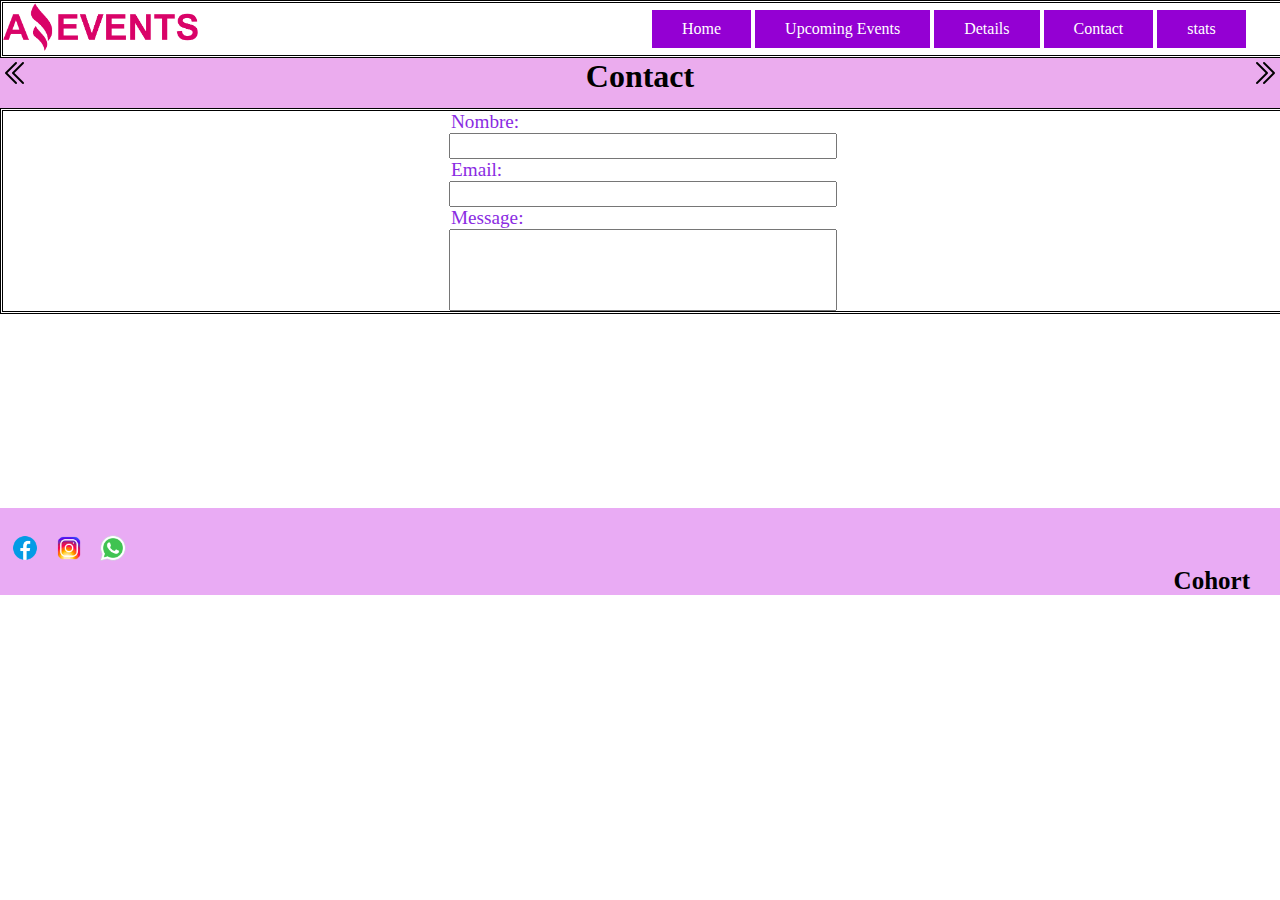
==== contact.html @ 097d45b4 "se agrego tp1 de js" ====
<!DOCTYPE html>
<html lang="en">
  <head>
    <meta charset="UTF-8">
    <meta http-equiv="X-UA-Compatible" content="IE=edge">
    <meta name="viewport" content="width=device-width, initial-scale=1.0">
    <title>Amazing Events</title>
    <link rel="shortcut icon" type="imagenes/ic" href="imagenestk1JS/favicon.ico">
    <link rel="stylesheet" href="style.css">
  </head>
  <body>
    <header>
      <div id="logo">
        <img src="imagenestk1JS/LogoAmazingEvents.png" alt="logo">
      </div>
      <nav>
        <a href="./index.html" class="barra-navegacion">Home</a>
        <a href="./about.upcomingevents" class="barra-navegacion">Upcoming Events</a>
        <a href="./Details.html" class="barra-navegacion">Details</a>
        <a href="./contact.html" class="barra-navegacion">Contact</a>
        <a href="./stats.html" class="barra-navegacion">stats</a>
      </nav>
    </header>
    <div class="nav_home">
      <a href="./Details.html">
          <img src="imagenestk1JS/icons8-double-left-30.png" alt="">
      </a>
      <h1 class="homenav">Contact</h1>
      <a href="./stats.html"> 
          <img src="imagenestk1JS/icons8-double-right-30.png" alt="">
      </a>    
  </div>
    <main>
      <form action="./showdata.html" method="GET">
        <label form="fname">Nombre:</label>
        <input type="text" name="fname" id="fname"/>
        <label form="lname">Email:</label>
        <input type="email" name="lname" id="lname"/>
        <label form="sname">Message:</label>
        <input id="box_text" type="text" name="sname"/>
      </form>
    </main>
    <!-- FIN SECCION DE CARDS -->
    <footer class="pie_pagina">
        <a href="https://es-la.facebook.com/"><img src="logos/icons8-facebook-48.png" alt="facebook"></a>
        <a href="https://www.instagram.com/"><img src="logos/icons8-instagram-48.png" alt="instagram"></a>
        <a href="https://web.whatsapp.com/"><img src="logos/icons8-whatsapp-48.png" alt="whatsapp"></a>
        <h3>Cohort</h3> 
    </footer>
  </body>

</html>
---- style.css ----
*{
    padding: 0;
    margin: 0;
    text-decoration: none;
 }

/**inicio header**/
header{
    display: inline-flex;
    flex-direction: row;
    border-style: double;
    align-items: center;
    width: 100%;
    height: 50%;

}
#logo img{
    width: 30%;
}
.barra-navegacion{
    display:inline-block;
    background-color: darkviolet;
    color: white;
    padding: 10px 30px;
    text-decoration: none;
}
.barra-navegacion:hover{
    background-color: rgb(203, 161, 221);
}
/** box mensaje **/
#box_text{
    height: 100%;
}
/** box buscar **/
.navegar{
position: absolute;
top: 16%;
left: 40%;
transform: translate(-50%, 60%);
}
input.src{
    padding: 5px 10px 5px 30px;
    outline: none;
    font-size: 15px;
    border-radius: 15px;
    color: rgba(161, 31, 236, 0.267);
    border: 1px solid #a50559;
    background:white url(imagenestk1JS/icons8-search-30.png);
    background-repeat: no-repeat;
    transition: all  5s;
}
/**section categorias**/

.categorias{
   margin-top: 2%;
}
.buscar{
    position: absolute;
    padding: 5px;
}
.buscar input{
    width: 240px;
    height: 20px;
    padding: 0 15px;
    font-size: 16px;
    color: black;
    outline: none;
    border: solid red;
    border-radius: 15px;
    margin: auto;
}
h2{
    text-align: center;
    padding: 5px;
    color: gray;
}

/**section categorias**/

.all_box{
    width: 100%;
    height: 500px;
    display: flex;
    flex-wrap: wrap;
    justify-content: center;
    margin-top: 3%;
}

.all_box .box{
    width: 15%;
    height: 50%;
}

.all_box .box img{
    width: 100%;
    height: 60%;
    border-radius: 10px;
    box-shadow: 0 2px 2px rgba(0, 0, 0, 2);
    overflow: hidden;
    margin: 20px;
    text-align: center;
    transition: all 0.25s;
}
.all_box .box :hover{
    transform: translateY(-15px);
    box-shadow: 0 12px 16px rgb(0, 0, 0, 0.2);
}
p{
    text-align: center;
    font-size: large;
    font-family: 'Times New Roman';
}

main{
    width: 100%;
    height: 400px;   
}
/**contacto**/

form{
    display: flex;
    flex-direction: column;
    justify-content: center;
    align-items: center;
    width: 100%;
    height: 50%;
    border-style: double;
} 
form label{
    font-size: larger;
    font-family: 'Times New Roman';
    color: blueviolet;
    text-align:left;
    width: 30%;
}
form input{
    font-size: larger;
    font-family: 'Times New Roman';
    text-align:left;
    width: 30%;
}

#boton_enviar{
    margin-top: 1%;
    width: 5%;
    text-align: center;
}


footer{
    width: 100%;
    height: auto;
    background-color: rgb(233, 171, 244);
 }

footer img{ 
    margin-top: 10px;
    width: 30px;
    margin-left: 10px;
    margin-top: 2%;
}
footer h3{
    font-size: 25px;
    font-family: 'Times New Roman';
    text-align: end;
    margin-right: 30px;
}
/**configuracion de tabla**/

table{
margin-top: 5%;
margin-left:  15%;
margin-bottom: 5%;
}
.title_table th{
    background-color: rgb(238, 170, 188);
}

table, th, td{
    border: 1px solid red ;
    height: 25px;
    text-align: left;
    border-collapse: collapse;

}
/* clase boton de navegacion */

.nav_home{
    width: 100%;
    height: 50px;
    display: flex;
    flex-direction: row;
    justify-content: center;
    justify-content: space-between;
    background-color: #ebacee;
}
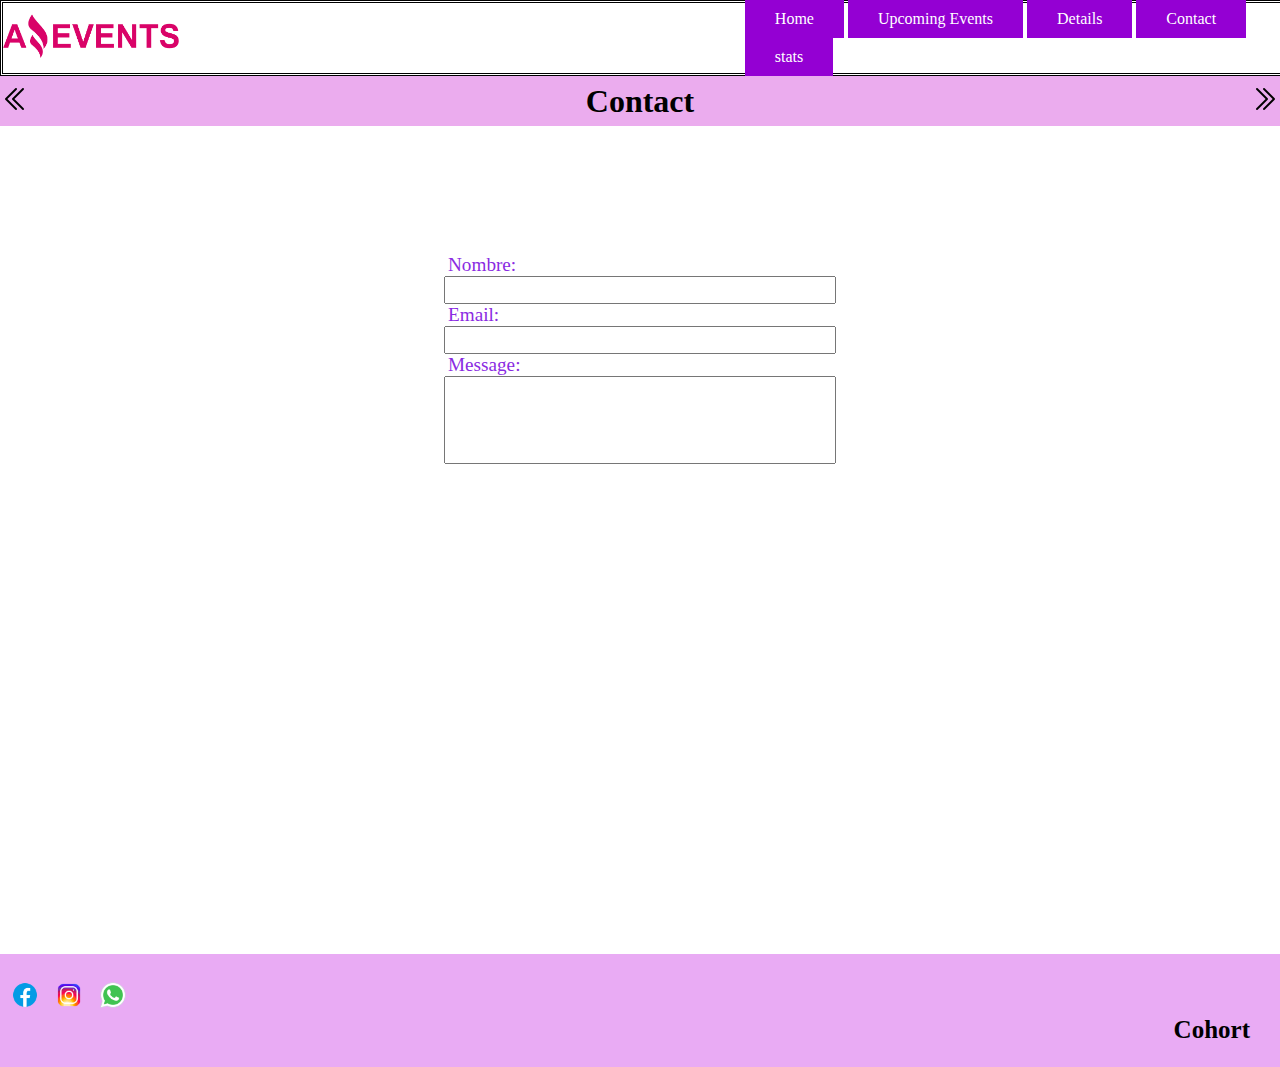
==== commit 1c577bc4: "modificaciones en el JS y se agrego style" ====
--- a/contact.html
+++ b/contact.html
@@ -29,8 +29,8 @@
       <a href="./stats.html"> 
           <img src="imagenestk1JS/icons8-double-right-30.png" alt="">
       </a>    
-  </div>
-    <main>
+    </div>
+    <div class="contacto">
       <form action="./showdata.html" method="GET">
         <label form="fname">Nombre:</label>
         <input type="text" name="fname" id="fname"/>
@@ -38,8 +38,9 @@
         <input type="email" name="lname" id="lname"/>
         <label form="sname">Message:</label>
         <input id="box_text" type="text" name="sname"/>
-      </form>
-    </main>
+       </form>
+    </div>
+  
     <!-- FIN SECCION DE CARDS -->
     <footer class="pie_pagina">
         <a href="https://es-la.facebook.com/"><img src="logos/icons8-facebook-48.png" alt="facebook"></a>
@@ -48,5 +49,4 @@
         <h3>Cohort</h3> 
     </footer>
   </body>
-
 </html>--- a/style.css
+++ b/style.css
@@ -1,9 +1,8 @@
-*{
+body, html{
     padding: 0;
     margin: 0;
     text-decoration: none;
  }
-
 /**inicio header**/
 header{
     display: inline-flex;
@@ -11,11 +10,14 @@
     border-style: double;
     align-items: center;
     width: 100%;
-    height: 50%;
-
+    height: 70px;
 }
 #logo img{
     width: 30%;
+}
+nav{
+   margin-left: 12%;
+   margin-top: 2,5%;
 }
 .barra-navegacion{
     display:inline-block;
@@ -27,16 +29,10 @@
 .barra-navegacion:hover{
     background-color: rgb(203, 161, 221);
 }
-/** box mensaje **/
-#box_text{
-    height: 100%;
-}
+
 /** box buscar **/
-.navegar{
-position: absolute;
-top: 16%;
-left: 40%;
-transform: translate(-50%, 60%);
+#search{
+    margin-left: 3%;
 }
 input.src{
     padding: 5px 10px 5px 30px;
@@ -49,10 +45,21 @@
     background-repeat: no-repeat;
     transition: all  5s;
 }
+body{
+    height: 450px;
+}
+main{
+    width: 100%;
+    height: 500%;
+    font-family: sans-serif;
+    letter-spacing: 0.03em;
+    line-height: 1.6;
+}
 /**section categorias**/
 
 .categorias{
    margin-top: 2%;
+   margin-left: 2%;
 }
 .buscar{
     position: absolute;
@@ -69,53 +76,63 @@
     border-radius: 15px;
     margin: auto;
 }
-h2{
-    text-align: center;
-    padding: 5px;
-    color: gray;
-}
-
-/**section categorias**/
-
-.all_box{
-    width: 100%;
-    height: 500px;
+
+/**section cards**/
+ .all_box{
+    width: 90%;
+    height: 90px;
     display: flex;
     flex-wrap: wrap;
     justify-content: center;
-    margin-top: 3%;
-}
-
+    margin:auto;
+    margin-top: 20px;
+}
 .all_box .box{
-    width: 15%;
-    height: 50%;
-}
-
-.all_box .box img{
-    width: 100%;
-    height: 60%;
-    border-radius: 10px;
-    box-shadow: 0 2px 2px rgba(0, 0, 0, 2);
+    width: 250px;
+    height: 490px;
+    border-radius: 8px;
+    box-shadow: 0px 3px 3px rgba(0, 0, 0, 0.2);
     overflow: hidden;
     margin: 20px;
     text-align: center;
-    transition: all 0.25s;
-}
-.all_box .box :hover{
-    transform: translateY(-15px);
-    box-shadow: 0 12px 16px rgb(0, 0, 0, 0.2);
-}
-p{
-    text-align: center;
+
+    
+}
+.all_box .box img{
+    width: 330px;
+    height: 220px;
+}
+.all_box :hover{
+    transform: translateY(-10px);
+    box-shadow: 0 10px 10px rgb(0, 0, 0, 0.2);
+}
+.container .box h2{
     font-size: large;
-    font-family: 'Times New Roman';
-}
-
-main{
-    width: 100%;
-    height: 400px;   
-}
+    font-family: Arial;
+
+ }
+.container .box p{
+    font-size: 10px;
+    font-family: 'Times New Roman', Times, serif;
+}
+.container .box a{
+    font-weight: 15px;
+    text-decoration: none;
+    color: #3498;
+}
+/**fin sec/cards**/
+*{
+    align-items: center;
+}
+
 /**contacto**/
+
+#box_text{
+    height: 90px;
+}
+.contacto{
+    height: 700px;
+}
 
 form{
     display: flex;
@@ -123,8 +140,8 @@
     justify-content: center;
     align-items: center;
     width: 100%;
-    height: 50%;
-    border-style: double;
+    height: 30%;
+    margin-top: 10%;
 } 
 form label{
     font-size: larger;
@@ -139,17 +156,14 @@
     text-align:left;
     width: 30%;
 }
-
 #boton_enviar{
     margin-top: 1%;
     width: 5%;
     text-align: center;
 }
-
-
 footer{
     width: 100%;
-    height: auto;
+    height: 25%;
     background-color: rgb(233, 171, 244);
  }
 
@@ -164,6 +178,7 @@
     font-family: 'Times New Roman';
     text-align: end;
     margin-right: 30px;
+    margin-top: 2px;
 }
 /**configuracion de tabla**/
 
@@ -193,4 +208,4 @@
     justify-content: center;
     justify-content: space-between;
     background-color: #ebacee;
-}+}
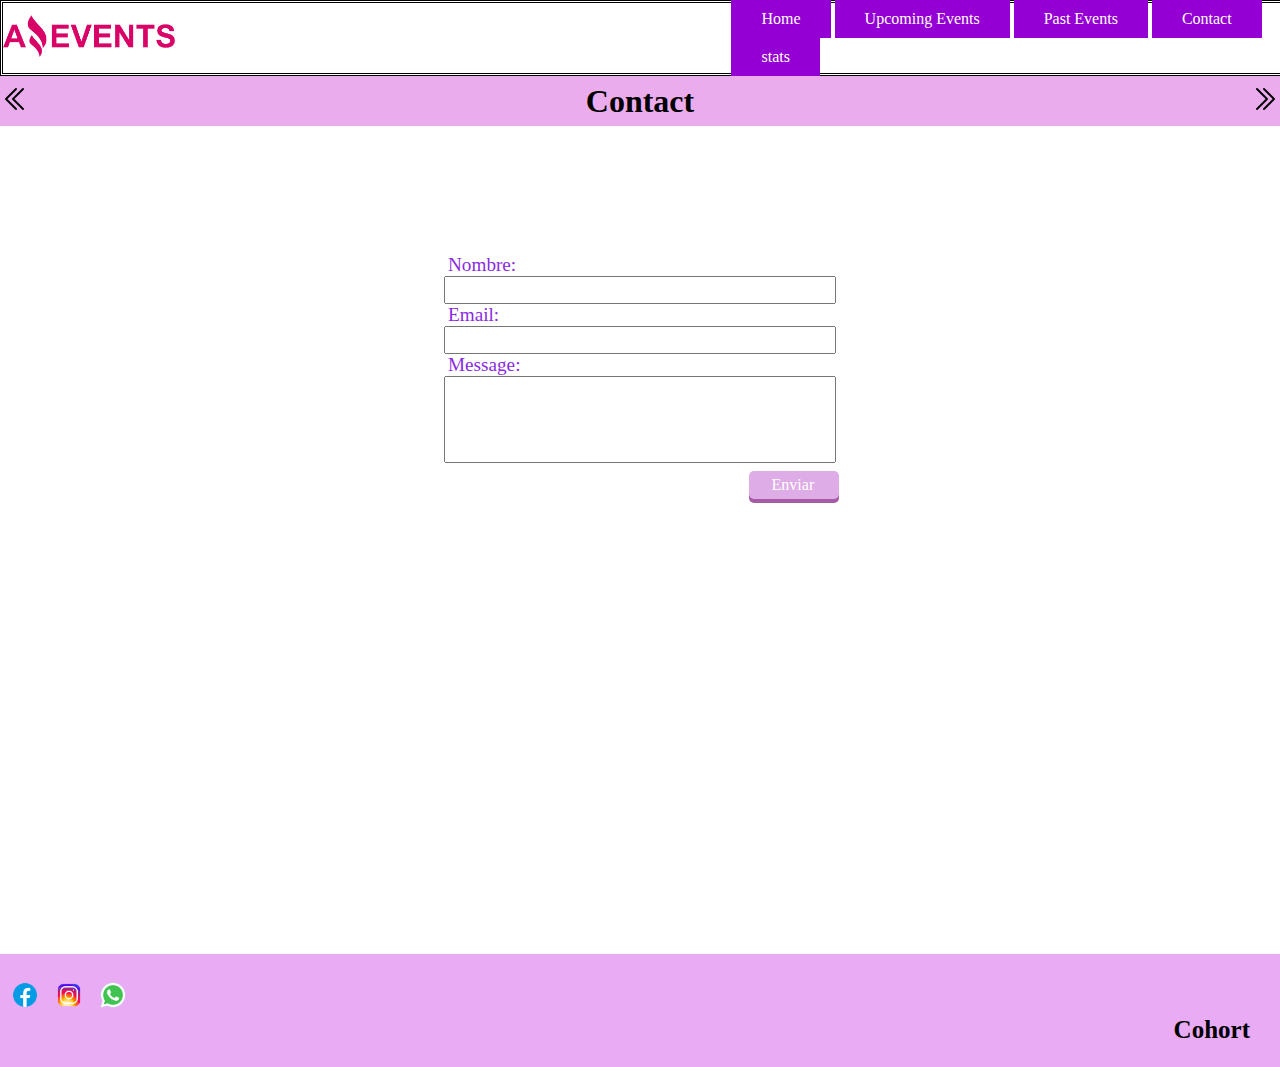
==== commit ee352ad9: "modificaciones en details y past events, se agrrego boton enviar en contact" ====
--- a/contact.html
+++ b/contact.html
@@ -16,7 +16,7 @@
       <nav>
         <a href="./index.html" class="barra-navegacion">Home</a>
         <a href="./about.upcomingevents" class="barra-navegacion">Upcoming Events</a>
-        <a href="./Details.html" class="barra-navegacion">Details</a>
+        <a href="./pastevents.html" class="barra-navegacion">Past Events</a>
         <a href="./contact.html" class="barra-navegacion">Contact</a>
         <a href="./stats.html" class="barra-navegacion">stats</a>
       </nav>
@@ -38,6 +38,7 @@
         <input type="email" name="lname" id="lname"/>
         <label form="sname">Message:</label>
         <input id="box_text" type="text" name="sname"/>
+        <input type="submit" value="Enviar" id="boton"/>
        </form>
     </div>
   
--- a/style.css
+++ b/style.css
@@ -140,7 +140,7 @@
     justify-content: center;
     align-items: center;
     width: 100%;
-    height: 30%;
+    height: 35%;
     margin-top: 10%;
 } 
 form label{
@@ -156,6 +156,19 @@
     text-align:left;
     width: 30%;
 }
+input#boton{
+    width: 90px;
+    margin-top: 8px;
+    margin-left: 24%;
+    padding: 5px 23px;
+    color: white;
+    font-size: 1rem;
+    background-color: #deace7;
+    border: 5px;
+    border-radius: 5px;
+    box-shadow: 0px 4px 0px #a65ba6;
+
+}
 #boton_enviar{
     margin-top: 1%;
     width: 5%;
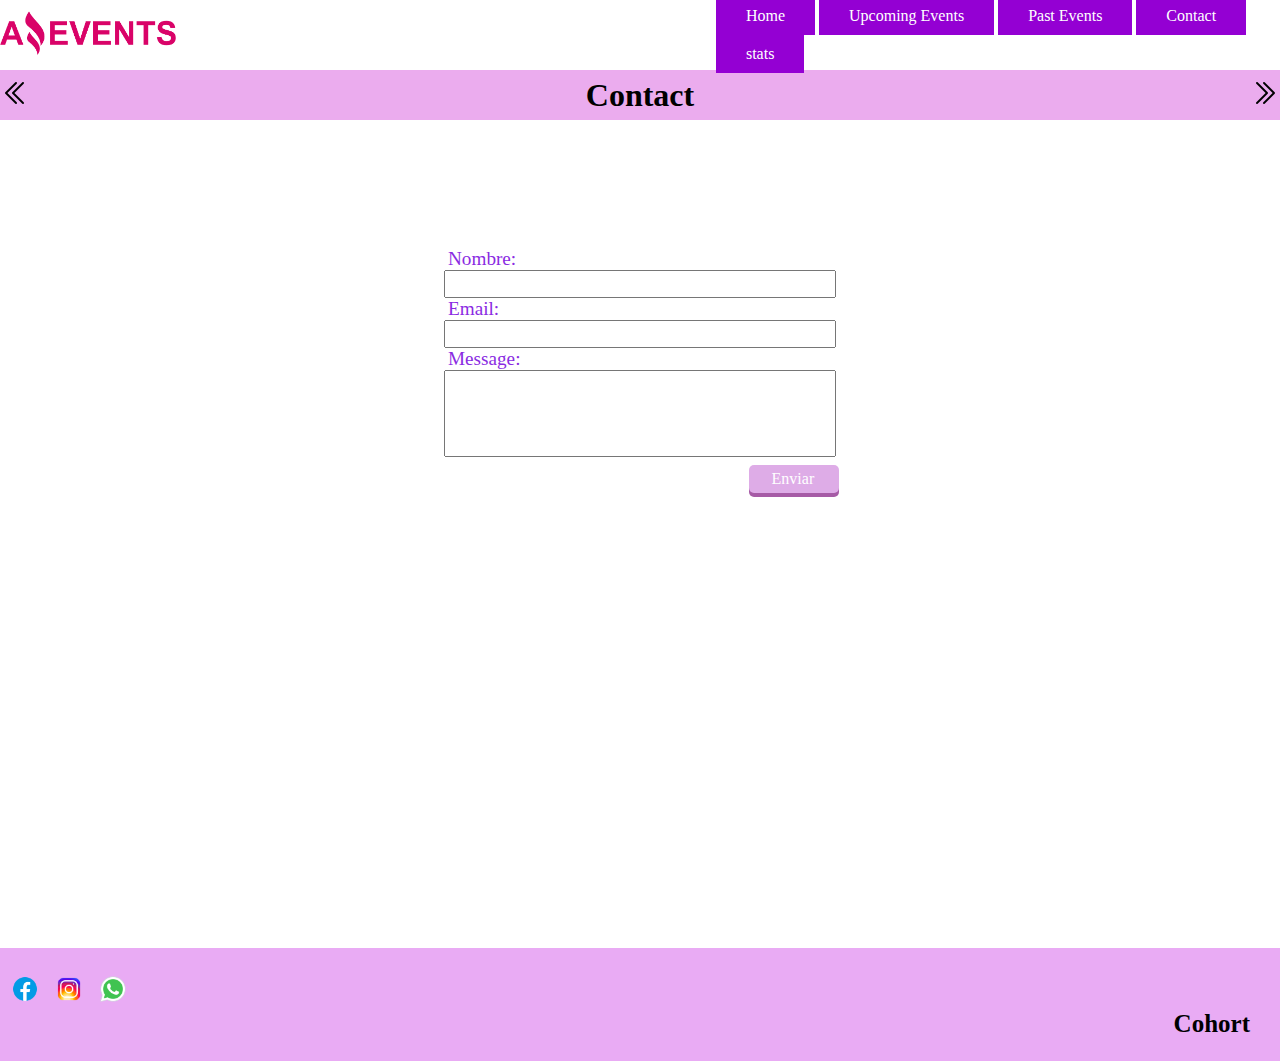
==== commit c3f0e72d: "se subio modificaciones en task3" ====
--- a/contact.html
+++ b/contact.html
@@ -22,7 +22,7 @@
       </nav>
     </header>
     <div class="nav_home">
-      <a href="./Details.html">
+      <a href="./pastevents.html">
           <img src="imagenestk1JS/icons8-double-left-30.png" alt="">
       </a>
       <h1 class="homenav">Contact</h1>
@@ -49,5 +49,7 @@
         <a href="https://web.whatsapp.com/"><img src="logos/icons8-whatsapp-48.png" alt="whatsapp"></a>
         <h3>Cohort</h3> 
     </footer>
+    <script src="./scripts/data.js"></script>
+    <script type="text/javascript" src="./scripts/Upcomingevents.js"></script>
   </body>
 </html>--- a/style.css
+++ b/style.css
@@ -7,7 +7,6 @@
 header{
     display: inline-flex;
     flex-direction: row;
-    border-style: double;
     align-items: center;
     width: 100%;
     height: 70px;
@@ -16,7 +15,7 @@
     width: 30%;
 }
 nav{
-   margin-left: 12%;
+   margin-left: 10%;
    margin-top: 2,5%;
 }
 .barra-navegacion{
@@ -50,7 +49,7 @@
 }
 main{
     width: 100%;
-    height: 500%;
+    height: 650%;
     font-family: sans-serif;
     letter-spacing: 0.03em;
     line-height: 1.6;
@@ -78,6 +77,7 @@
 }
 
 /**section cards**/
+
  .all_box{
     width: 90%;
     height: 90px;
@@ -85,7 +85,7 @@
     flex-wrap: wrap;
     justify-content: center;
     margin:auto;
-    margin-top: 20px;
+    margin-top: 90px;
 }
 .all_box .box{
     width: 250px;
@@ -94,13 +94,12 @@
     box-shadow: 0px 3px 3px rgba(0, 0, 0, 0.2);
     overflow: hidden;
     margin: 20px;
-    text-align: center;
-
-    
+    text-align: center; 
 }
 .all_box .box img{
     width: 330px;
     height: 220px;
+    margin-top: 50px;
 }
 .all_box :hover{
     transform: translateY(-10px);
@@ -222,3 +221,16 @@
     justify-content: space-between;
     background-color: #ebacee;
 }
+
+@media screen and (min-width: 730px) and (max-width: 1023px) {
+
+    nav{
+        margin-left: -25%;
+        margin-top: 2%;
+     }
+
+
+
+
+
+ }
